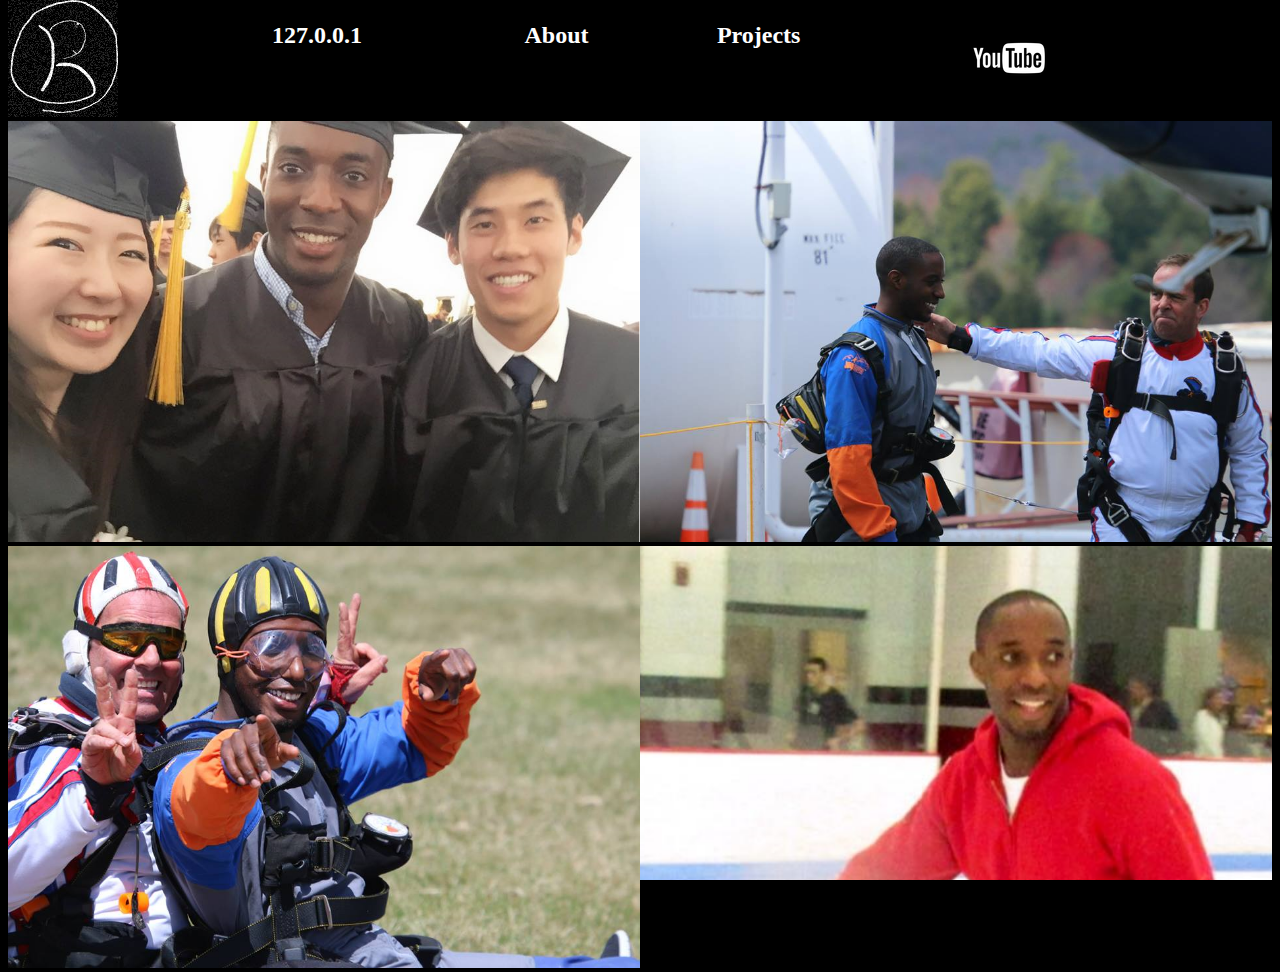
==== index.html @ e70d282f "Image fades in/out on scroll" ====
<!DOCTYPE html>
<html lang="en">
<head>
	<title>Richard Mpanga</title>
	<meta charset="utf-8"
	<meta name= "viewport" content="width=device-width, initial-scale=1">
	<!-- Latest compiled and minified CSS -->
	<link rel="stylesheet" href="css/custom-NonBootstrap2.css" >
    <script src="https://ajax.googleapis.com/ajax/libs/jquery/1.8.3/jquery.min.js"></script>
    <script src="./js/imageScript.js"></script>
    <script src="./js/setup.js"></script>
	
	<!--Optional theme
	<link rel="stylesheet" href="https://maxcdn.bootstrapcdn.com/bootstrap/3.3.5/css/bootstrap-theme.min.css">
	<!-- Latest compiled and minified JavaScript
	<script src="https://maxcdn.bootstrapcdn.com/bootstrap/3.3.5/js/bootstrap.min.js"></script>  -->
</head>
<body>
 <div class="container">
    <div class="port">
        <div id="navigation-bar" class="navbar-wrapper">
            <div class="nav-image">
                <img id="logo" src="./images/R_noise.jpg" onmouseover="logoIn();" onmouseout="logoOut()"class="" alt=""/>
            </div>
            <div class="navbar-links">
                <ul> 
                     <li class="highlight"><a class="selected" href="#" title="There is no place like it">127.0.0.1</a></li>
                     <li class="highlight"><a href="https://google.com">About</a></li>
                     <li class="highlight"><a href="#">Projects</a></li>
                     <li class-"highlight"><a href="#"><img id="YouTube-image" src="./images/youT.png" onmouseover="youTubeImageHover();" onmouseout="youTubeImageOut();"></li>
                </ul>
            </div> 
        </div>

        <div id="below-nav">
            <div class="row">
                <div class="col-half">
                    <img id="grad_pic" src="./images/Grad friends.jpg" class="img-responsive scrollFade" alt="" />
                </div>
                <div  class="col-half">
                    <img src="./images/PreBoard Skydiving.jpg" class="img-responsive scrollFade" alt="" />
                </div>
            </div>

            
            <div class="row">
                <div class="col-half">
                    <img src="./images/landing.jpg" class="img-responsive scrollFade" alt="" />
                </div>
                <div class="col-half">
                    <img src="./images/skating2.png" class="img-responsive scrollFade" alt="" /> 
                </div>
            </div>


        <!--
        <div class="middle-row">
        	<div class="col-quart">
        		<h1> About </h1>
        		 <img src="http://www.placehold.it/200x200" class="img-responsive" alt="" />
        	</div>
        	<div class="col-quart">
        		<h1> Projects </h1>
        		<img src="http://www.placehold.it/200x200" class="img-responsive" alt="" />
        	</div>
            <div class="col-quart">
                <h1> Projects </h1>
                <img src="http://www.placehold.it/200x200" class="img-responsive" alt="" />
             </div>
        	<div class="col-quart">
        		<h1> Gallery </h1>
        		<img src="http://www.placehold.it/200x200" class="img-responsive" alt="" />
        	</div>
        </div>
        	

        <div class="bottom-row">
        	<div class="col-full">
                <img src="http://www.placehold.it/1200x100" class="img-responsive" alt="" />
        	</div>
        </div>
    -->
    </div>
</div>
</body>
<footer>
</footer>
</html>
</html>
---- css/custom-NonBootstrap2.css ----
body {
    background-color: black;
}


.navbar-wrapper {
  width:100%;
    display:table;
    position: fixed;
    background-color: black;
    top:0;
}

.nav-image { 
  display:table-cell; 
}

#navbar {
   margin: 0; 
   padding: .3em 0 .3em 0;  
   display:table-cell;
}

.navbar-links { 
  display:table-cell;
  vertical-align:middle; 
}

 .navbar-links ul {
   list-style: none; 
   margin:  0; 
   padding: 0; 
   display: table;
   text-align: justify;
   width: 100%;
   height:100%;

 }

 .navbar-links li{ 
   vertical-align:top; 
   padding: 0; 
   display: table-cell; 
   white-space: nowrap;

}  

.navbar-links li > a > img {

  line-height: 0;
  padding: 0;

}


.navbar-links li > a > img:hover {

  line-height: 0;
  padding: 0;

}

.navbar-links ul a{ 
   margin: 0; 
   padding: .3em .4em .3em .4em; 
   text-decoration: none; 
   font-weight: bold; 
   font-size: 1.5em; 
   background-color: black; 
   color: white;
} 



.navbar-links ul a:visited{ 
   margin: 0; 
   padding: .3em .4em .3em .4em; 
   text-decoration: none; 
   font-weight: bold;
   font-style: italic; 
   font-size: 1.5em; 
   color: white; s
} 

.navbar-links ul a:active{ 
   margin: 0; 
   padding: .3em .4em .3em .4em; 
   text-decoration: none; 
   font-weight: bold; 
   font-size: medium; 
   color: white; 
} 


.navbar-links   ul li.highlight a:hover{ 
   margin: 0; 
   padding: .3em .4em .3em .4em; 
   text-decoration: none; 
   font-weight: bold; 
   font-size: 1.8em; 
   color: #f6f0cc; 
   background-color: #227755; 
}


.row {
    width: 100%;
}


.img-responsive {
    width: 100%;
}

.col-half {
    width: 50%;
    margin-left: 0px;
    float: left;
}


.col-quart {

	width: 20%;
	margin-left: 8px;
	float: left;

}

.col-quart img {

    display: block;
    margin-left: auto;
    margin-right: auto
}

.col-quart h1 {

	color : green;
}

.col-quart p {

	color : purple;
}


.middle-row{

	display: block;
	clear: none;
	text-align : center;
}

.bottom-row{
	display: block;
	clear : left;
	text-align: center;
    margin-top: 20px;
}

a {
  -moz-transition: 0.5s;
  -webkit-transition: 0.5s;
  -o-transition: 0.5s;
  transition: 0.5s;

}

.footer{
  clear: both;
}


@media (max-width: 500px) {
    .col-half {
        width: 100%;
    }

    .col-quart {
    	width: 49%;
    }
    .middle-row {

    	width : calc(100% - 60px);
    	clear : none;
    }

   
    h3{

    	color : red;
    }
}
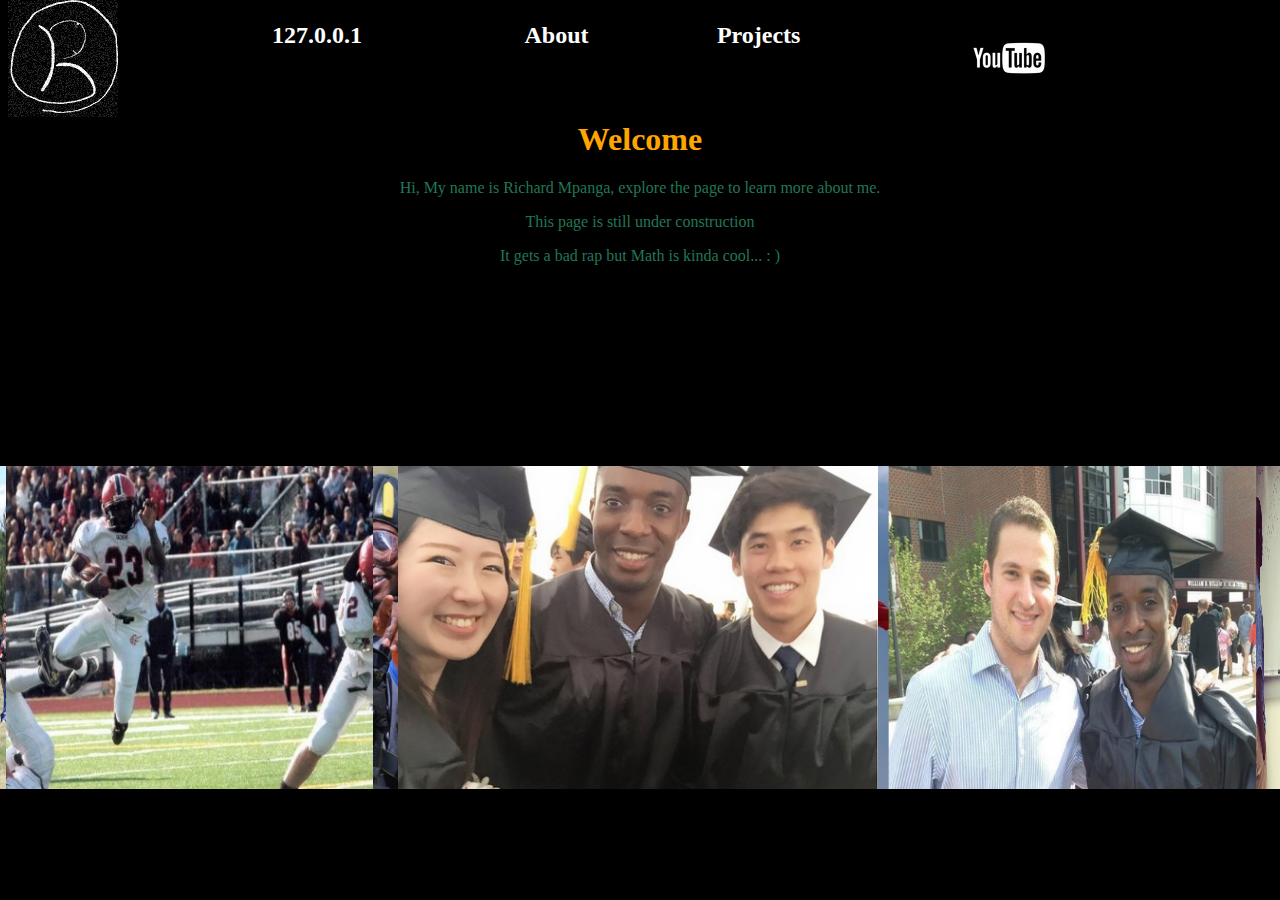
==== commit bd05ea08: "Added a custom built 3D carousel" ====
--- a/index.html
+++ b/index.html
@@ -4,9 +4,13 @@
 	<title>Richard Mpanga</title>
 	<meta charset="utf-8"
 	<meta name= "viewport" content="width=device-width, initial-scale=1">
-	<!-- Latest compiled and minified CSS -->
-	<link rel="stylesheet" href="css/custom-NonBootstrap2.css" >
+	<link rel="stylesheet" type="text/css" href="./css/custom-NonBootstrap2.css" >
+    <link rel="stylesheet" type="text/css" href="./css/slick.css"/>
+    <link rel="stylesheet" type="text/css" href="./css/slick-theme.css"/>
+    
+
     <script src="https://ajax.googleapis.com/ajax/libs/jquery/1.8.3/jquery.min.js"></script>
+   
     <script src="./js/imageScript.js"></script>
     <script src="./js/setup.js"></script>
 	
@@ -33,6 +37,38 @@
         </div>
 
         <div id="below-nav">
+            <div id="welcome">
+
+                <h1> Welcome</h1>
+                <p> Hi, My name is Richard Mpanga, explore the page to learn more about me.  </p>
+                <p> This page is still under construction </p>
+            </div>
+
+
+
+            <section class="3D-Container">
+                <div id="carousel">
+                    
+                    <figure class="a"><img  src="./images/carousel/Grad_Friends.jpg"  alt=""></figure>
+                    <figure class="b"><img  src="./images/carousel/Grad_Alan.jpg" alt=""></figure>
+                    <figure class="c"><img  src="./images/carousel/Hashception.jpg" alt=""></figure>
+                    <figure class="d"><img  src="./images/carousel/Preboard_Skydiving.jpg" alt=""></figure>
+                    <figure class="e"><img  src="./images/carousel/Gliding.jpg" alt=""></figure>
+                    <figure class="f"><img  src="./images/carousel/Landing.jpg" alt=""></figure>
+                    <figure class="g"><img  src="./images/carousel/skydiving_friends.jpg" alt=""></figure>
+                    <figure class="h"><img  src="./images/carousel/Senior_Year_Football.jpg" alt=""></figure>
+                    <figure class="i"><img  src="./images/carousel/AirBud.jpg" alt=""> </figure>
+                  
+                </div>
+            </section>
+            <div id="Math">
+                <p> It gets a bad rap but Math is kinda cool... : ) </p>
+            </div>
+
+
+
+
+  <!--
             <div class="row">
                 <div class="col-half">
                     <img id="grad_pic" src="./images/Grad friends.jpg" class="img-responsive scrollFade" alt="" />
@@ -53,7 +89,7 @@
             </div>
 
 
-        <!--
+      
         <div class="middle-row">
         	<div class="col-quart">
         		<h1> About </h1>
@@ -82,6 +118,7 @@
     -->
     </div>
 </div>
+    
 </body>
 <footer>
 </footer>
--- a/css/custom-NonBootstrap2.css
+++ b/css/custom-NonBootstrap2.css
@@ -80,7 +80,7 @@
    font-weight: bold;
    font-style: italic; 
    font-size: 1.5em; 
-   color: white; s
+   color: white; 
 } 
 
 .navbar-links ul a:active{ 
@@ -103,6 +103,107 @@
    background-color: #227755; 
 }
 
+
+#welcome h1{
+
+  text-align: center;
+  color: orange;
+  text-decoration: none;
+}
+
+
+#welcome p{
+
+  text-align:center;
+  color: #227755;
+}
+
+#Math p{
+  text-align: center;
+  color: #227755;
+
+}
+.3D-Container{
+
+   width: 100%;
+   height: 100%;
+
+   position: relative;
+  -webkit-perspective: 400px;
+  -moz-perspective: 400px;
+  -ms-perspective: 400px;
+  perspective: 400px;
+
+}
+
+#carousel{
+   width:  500px;
+   height: 333px;
+   position: absolute;
+   left: 47%;
+   left: calc(54% - 333px);
+   top: 50%;
+  
+
+  -webkit-transform-style: preserve-3d;
+  -moz-transform-style: preserve-3d;
+  -ms-transform-style: preserve-3d;
+  -webkit-transition: 4s;
+  -moz-transition: 4s;
+  -ms-transition: 4s;
+   transition: 4s;
+}
+
+#carousel figure img{
+
+  display: block;
+  position: absolute;
+  width: 480px;
+  height: 323px;
+  
+  border: 0px;
+
+ 
+  background-color: blue;
+}
+
+#carousel.rotate {
+  transform: translateZ( -686.893px ) rotateY( 360deg );
+  transform-origin: 50% 50%;
+}
+
+
+
+#c.flipped {
+  transform-origin: 75% 24%;
+  transform: rotateY( 180deg );
+}
+
+.carousel img{
+
+ 
+
+}
+
+#carousel figure:nth-child(1) { background-color: green; transform: rotateY(   0deg ) translateZ( 686.893px ); }
+#carousel figure:nth-child(2) { background-color: blue; transform: rotateY(  40deg ) translateZ( 686.893px ); }
+#carousel figure:nth-child(3) { background-color: orange; transform: rotateY(  80deg ) translateZ( 686.893px ); }
+#carousel figure:nth-child(4) { background-color: red; transform: rotateY( 120deg ) translateZ( 686.893px ); }
+#carousel figure:nth-child(5) { background-color: purple; transform: rotateY( 160deg ) translateZ( 686.893px ); }
+#carousel figure:nth-child(6) { background-color: #FF3cdc; transform: rotateY( 200deg ) translateZ( 686.893px ); }
+#carousel figure:nth-child(7) { background-color: green; transform: rotateY( 240deg ) translateZ( 686.893px ); }
+#carousel figure:nth-child(8) { background-color: blue; transform: rotateY( 280deg ) translateZ( 686.893px ); }
+#carousel figure:nth-child(9) { background-color: orange; transform: rotateY( 320deg ) translateZ( 686.893px ); }
+
+a:-webkit-any-link{
+text-decoration:none !important;
+}
+
+#welcome{
+  color: orange;
+  text-decoration:none !important;
+  top: 25%;
+}
 
 .row {
     width: 100%;
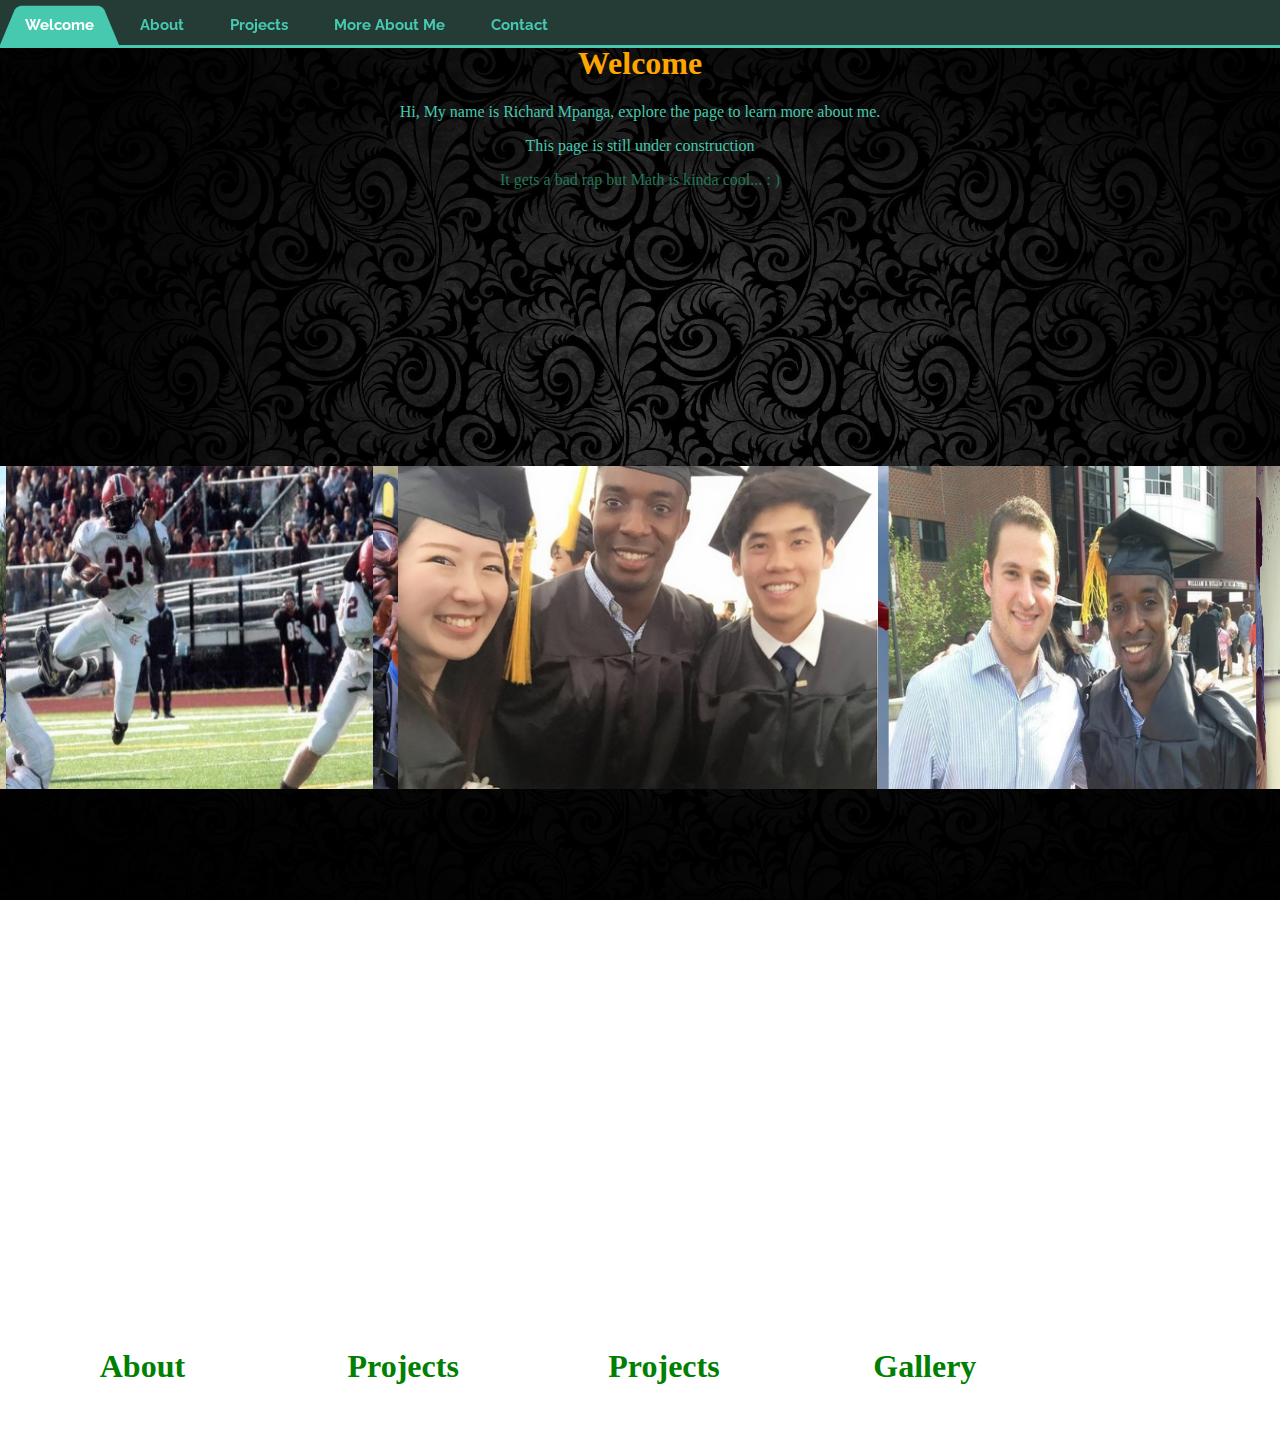
==== commit 6121e7d0: "Added new Navigation bbar" ====
--- a/index.html
+++ b/index.html
@@ -5,14 +5,14 @@
 	<meta charset="utf-8"
 	<meta name= "viewport" content="width=device-width, initial-scale=1">
 	<link rel="stylesheet" type="text/css" href="./css/custom-NonBootstrap2.css" >
-    <link rel="stylesheet" type="text/css" href="./css/slick.css"/>
+    <link rel="stylesheet" type="text/css" href="./css/navbar-style.css"/>
     <link rel="stylesheet" type="text/css" href="./css/slick-theme.css"/>
     
 
     <script src="https://ajax.googleapis.com/ajax/libs/jquery/1.8.3/jquery.min.js"></script>
-   
+    <script src="./js/setup.js"></script>
     <script src="./js/imageScript.js"></script>
-    <script src="./js/setup.js"></script>
+    
 	
 	<!--Optional theme
 	<link rel="stylesheet" href="https://maxcdn.bootstrapcdn.com/bootstrap/3.3.5/css/bootstrap-theme.min.css">
@@ -22,18 +22,16 @@
 <body>
  <div class="container">
     <div class="port">
-        <div id="navigation-bar" class="navbar-wrapper">
-            <div class="nav-image">
-                <img id="logo" src="./images/R_noise.jpg" onmouseover="logoIn();" onmouseout="logoOut()"class="" alt=""/>
-            </div>
-            <div class="navbar-links">
-                <ul> 
-                     <li class="highlight"><a class="selected" href="#" title="There is no place like it">127.0.0.1</a></li>
-                     <li class="highlight"><a href="https://google.com">About</a></li>
-                     <li class="highlight"><a href="#">Projects</a></li>
-                     <li class-"highlight"><a href="#"><img id="YouTube-image" src="./images/youT.png" onmouseover="youTubeImageHover();" onmouseout="youTubeImageOut();"></li>
-                </ul>
-            </div> 
+        <div class="fixed-nav">
+            <nav id="cssmenu" class="" data-options="scrolltop:false">
+                <ul>
+                   <li class='active'><a href='#'>Welcome</a></li>
+                   <li><a href='#'>About</a></li>
+                   <li><a href='#'>Projects</a></li>
+                   <li><a href='#'>More About Me</a></li>
+                   <li><a href='#'>Contact</a></li>
+                </ul>     
+            </nav>
         </div>
 
         <div id="below-nav">
@@ -47,17 +45,17 @@
 
 
             <section class="3D-Container">
-                <div id="carousel">
+                <div id="carousel" class="scrollFade">
                     
-                    <figure class="a"><img  src="./images/carousel/Grad_Friends.jpg"  alt=""></figure>
-                    <figure class="b"><img  src="./images/carousel/Grad_Alan.jpg" alt=""></figure>
-                    <figure class="c"><img  src="./images/carousel/Hashception.jpg" alt=""></figure>
-                    <figure class="d"><img  src="./images/carousel/Preboard_Skydiving.jpg" alt=""></figure>
-                    <figure class="e"><img  src="./images/carousel/Gliding.jpg" alt=""></figure>
-                    <figure class="f"><img  src="./images/carousel/Landing.jpg" alt=""></figure>
-                    <figure class="g"><img  src="./images/carousel/skydiving_friends.jpg" alt=""></figure>
-                    <figure class="h"><img  src="./images/carousel/Senior_Year_Football.jpg" alt=""></figure>
-                    <figure class="i"><img  src="./images/carousel/AirBud.jpg" alt=""> </figure>
+                    <figure id="grad_pic" class="scrollFade"><img  src="./images/carousel/Grad_Friends.jpg"  alt=""></figure>
+                    <figure class="scrollFade"><img  src="./images/carousel/Grad_Alan.jpg" alt=""></figure>
+                    <figure class="scrollFade"><img  src="./images/carousel/Hashception.jpg" alt=""></figure>
+                    <figure class="scrollFade"><img  src="./images/carousel/Preboard_Skydiving.jpg" alt=""></figure>
+                    <figure class="scrollFade"><img  src="./images/carousel/Gliding.jpg" alt=""></figure>
+                    <figure class="scrollFade"><img  src="./images/carousel/Landing.jpg" alt=""></figure>
+                    <figure class="scrollFade"><img  src="./images/carousel/skydiving_friends.jpg" alt=""></figure>
+                    <figure class="scrollFade"><img  src="./images/carousel/Senior_Year_Football.jpg" alt=""></figure>
+                    <figure class="scrollFade"><img  src="./images/carousel/AirBud.jpg" alt=""> </figure>
                   
                 </div>
             </section>
@@ -68,31 +66,19 @@
 
 
 
-  <!--
-            <div class="row">
-                <div class="col-half">
-                    <img id="grad_pic" src="./images/Grad friends.jpg" class="img-responsive scrollFade" alt="" />
-                </div>
-                <div  class="col-half">
-                    <img src="./images/PreBoard Skydiving.jpg" class="img-responsive scrollFade" alt="" />
-                </div>
-            </div>
+  
+           
 
             
-            <div class="row">
-                <div class="col-half">
-                    <img src="./images/landing.jpg" class="img-responsive scrollFade" alt="" />
-                </div>
-                <div class="col-half">
-                    <img src="./images/skating2.png" class="img-responsive scrollFade" alt="" /> 
-                </div>
-            </div>
-
+           
 
       
+      <div id="test">
+
         <div class="middle-row">
         	<div class="col-quart">
-        		<h1> About </h1>
+        		
+                <h1> About </h1>
         		 <img src="http://www.placehold.it/200x200" class="img-responsive" alt="" />
         	</div>
         	<div class="col-quart">
@@ -115,8 +101,10 @@
                 <img src="http://www.placehold.it/1200x100" class="img-responsive" alt="" />
         	</div>
         </div>
-    -->
     </div>
+    
+    </div>
+
 </div>
     
 </body>
--- a/css/custom-NonBootstrap2.css
+++ b/css/custom-NonBootstrap2.css
@@ -1,6 +1,13 @@
 
 body {
     background-color: black;
+    background : url("../images/background/black_background_drawings.jpg") center left fixed;
+    background-repeat: no-repeat;
+    -webkit-background-size: cover;
+    -moz-background-size: cover;
+    -o-background-size: cover;
+     background-size: cover;
+     center center fixed;
 }
 
 
@@ -115,7 +122,7 @@
 #welcome p{
 
   text-align:center;
-  color: #227755;
+  color: #47c9af;
 }
 
 #Math p{
@@ -154,6 +161,14 @@
    transition: 4s;
 }
 
+.scrollFade{
+  opacity: 1;
+}
+#test{
+
+  margin-top: 90%;
+}
+
 #carousel figure img{
 
   display: block;
@@ -185,15 +200,15 @@
 
 }
 
-#carousel figure:nth-child(1) { background-color: green; transform: rotateY(   0deg ) translateZ( 686.893px ); }
-#carousel figure:nth-child(2) { background-color: blue; transform: rotateY(  40deg ) translateZ( 686.893px ); }
-#carousel figure:nth-child(3) { background-color: orange; transform: rotateY(  80deg ) translateZ( 686.893px ); }
-#carousel figure:nth-child(4) { background-color: red; transform: rotateY( 120deg ) translateZ( 686.893px ); }
-#carousel figure:nth-child(5) { background-color: purple; transform: rotateY( 160deg ) translateZ( 686.893px ); }
-#carousel figure:nth-child(6) { background-color: #FF3cdc; transform: rotateY( 200deg ) translateZ( 686.893px ); }
-#carousel figure:nth-child(7) { background-color: green; transform: rotateY( 240deg ) translateZ( 686.893px ); }
-#carousel figure:nth-child(8) { background-color: blue; transform: rotateY( 280deg ) translateZ( 686.893px ); }
-#carousel figure:nth-child(9) { background-color: orange; transform: rotateY( 320deg ) translateZ( 686.893px ); }
+#carousel figure:nth-child(1) { background-color: black; transform: rotateY(   0deg ) translateZ( 686.893px ); }
+#carousel figure:nth-child(2) { background-color: black; transform: rotateY(  40deg ) translateZ( 686.893px ); }
+#carousel figure:nth-child(3) { background-color: black; transform: rotateY(  80deg ) translateZ( 686.893px ); }
+#carousel figure:nth-child(4) { background-color: black; transform: rotateY( 120deg ) translateZ( 686.893px ); }
+#carousel figure:nth-child(5) { background-color: black; transform: rotateY( 160deg ) translateZ( 686.893px ); }
+#carousel figure:nth-child(6) { background-color: black; transform: rotateY( 200deg ) translateZ( 686.893px ); }
+#carousel figure:nth-child(7) { background-color: black; transform: rotateY( 240deg ) translateZ( 686.893px ); }
+#carousel figure:nth-child(8) { background-color: black; transform: rotateY( 280deg ) translateZ( 686.893px ); }
+#carousel figure:nth-child(9) { background-color: black; transform: rotateY( 320deg ) translateZ( 686.893px ); }
 
 a:-webkit-any-link{
 text-decoration:none !important;
--- a/css/navbar-style.css
+++ b/css/navbar-style.css
@@ -0,0 +1,112 @@
+@import url(http://fonts.googleapis.com/css?family=Raleway);
+#cssmenu,
+#cssmenu ul,
+#cssmenu ul li,
+#cssmenu ul li a {
+  margin: 0;
+  padding: 0;
+  border: 0;
+  list-style: none;
+  line-height: 1;
+  display: block;
+  position: relative;
+  -webkit-box-sizing: border-box;
+  -moz-box-sizing: border-box;
+  box-sizing: border-box;
+}
+#cssmenu:after,
+#cssmenu > ul:after {
+  content: ".";
+  display: block;
+  clear: both;
+  visibility: hidden;
+  line-height: 0;
+  height: 0;
+}
+#cssmenu {
+  width: auto;
+  border-bottom: 3px solid #47c9af;
+  font-family: Raleway, sans-serif;
+
+  line-height: 1;
+  top: 0;
+}
+#cssmenu ul {
+  background: transparent;
+  
+}
+#cssmenu > ul > li {
+  float: left;
+}
+#cssmenu.align-center > ul {
+  font-size: 0;
+  text-align: center;
+}
+#cssmenu.align-center > ul > li {
+  display: inline-block;
+  float: none;
+}
+#cssmenu.align-right > ul > li {
+  float: right;
+}
+#cssmenu.align-right > ul > li > a {
+  margin-right: 0;
+  margin-left: -4px;
+}
+#cssmenu > ul > li > a {
+  z-index: 2;
+  padding: 18px 25px 12px 25px;
+  font-size: 15px;
+  font-weight: bold;
+  text-decoration: none;
+  font-style: bold;
+  color: #47c9af;
+  -webkit-transition: all .2s ease;
+  -moz-transition: all .2s ease;
+  -ms-transition: all .2s ease;
+  -o-transition: all .2s ease;
+  transition: all .2s ease;
+  margin-right: -4px;
+}
+#cssmenu > ul > li.active > a,
+#cssmenu > ul > li:hover > a,
+#cssmenu > ul > li > a:hover {
+  color: #ffffff;
+}
+#cssmenu > ul > li > a:after {
+  position: absolute;
+  left: 0;
+  bottom: 0;
+  right: 0;
+  z-index: -1;
+  width: 100%;
+  height: 120%;
+  border-top-left-radius: 8px;
+  border-top-right-radius: 8px;
+  content: "";
+  -webkit-transition: all .2s ease;
+  -o-transition: all .2s ease;
+  transition: all .2s ease;
+  -webkit-transform: perspective(5px) rotateX(2deg);
+  -webkit-transform-origin: bottom;
+  -moz-transform: perspective(5px) rotateX(2deg);
+  -moz-transform-origin: bottom;
+  transform: perspective(5px) rotateX(2deg);
+  transform-origin: bottom;
+}
+#cssmenu > ul > li.active > a:after,
+#cssmenu > ul > li:hover > a:after,
+#cssmenu > ul > li > a:hover:after {
+  background: #47c9af;
+}
+
+.fixed-nav{
+
+  position: fixed;
+  top: 0;
+  left: 0;
+  z-index: 9999;
+  width: 100%;
+  background-color: #243B36;
+ 
+}
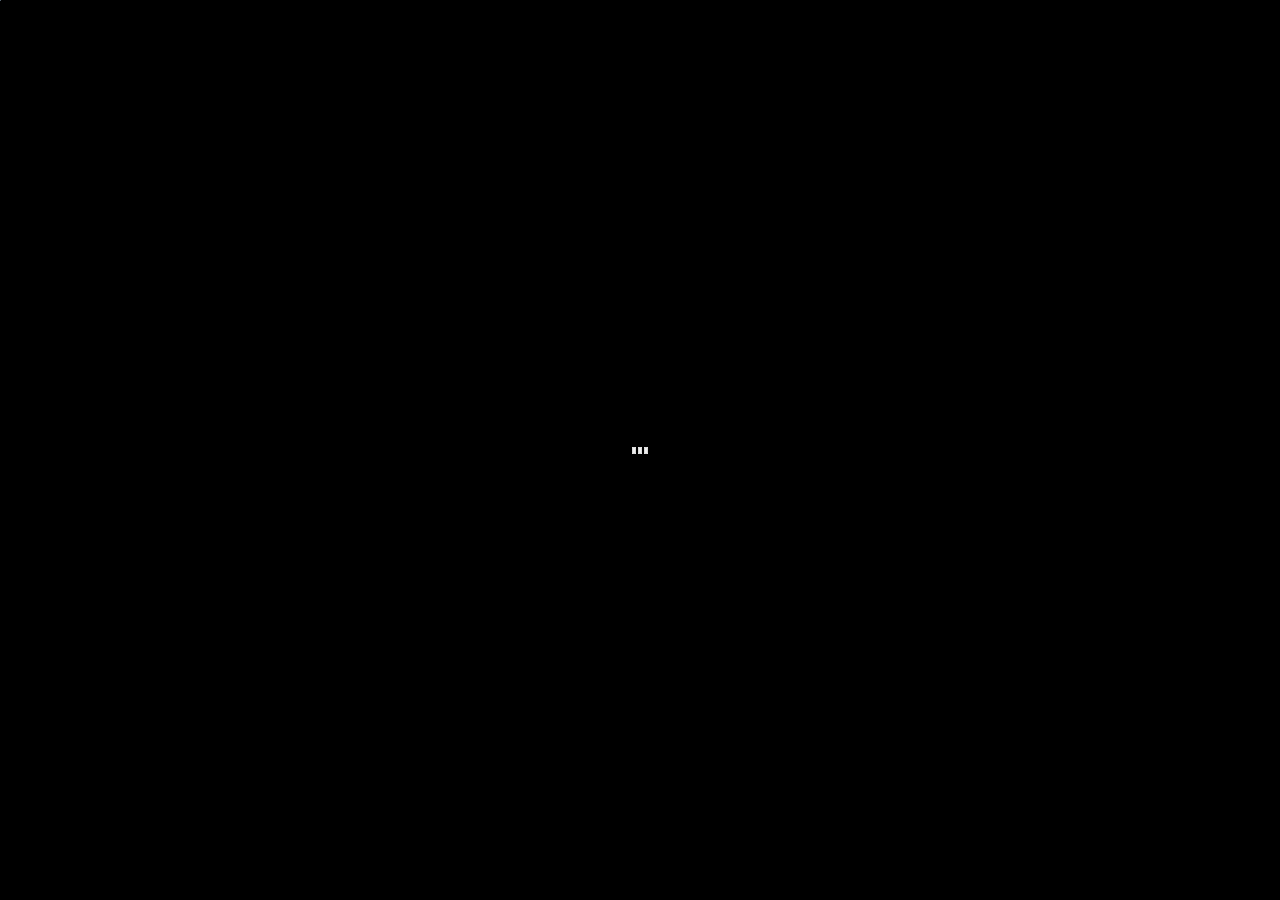
==== commit dc60b6bc: "New Site Parallax Features" ====
--- a/index.html
+++ b/index.html
@@ -1,29 +1,57 @@
 <!DOCTYPE html>
-<html lang="en">
-<head>
-	<title>Richard Mpanga</title>
-	<meta charset="utf-8"
-	<meta name= "viewport" content="width=device-width, initial-scale=1">
-	<link rel="stylesheet" type="text/css" href="./css/custom-NonBootstrap2.css" >
-    <link rel="stylesheet" type="text/css" href="./css/navbar-style.css"/>
-    <link rel="stylesheet" type="text/css" href="./css/slick-theme.css"/>
-    
+<!--[if lt IE 7]>      <html class="no-js lt-ie9 lt-ie8 lt-ie7"> <![endif]-->
+<!--[if IE 7]>         <html class="no-js lt-ie9 lt-ie8"> <![endif]-->
+<!--[if IE 8]>         <html class="no-js lt-ie9"> <![endif]-->
+<!--[if gt IE 8]><!--> <html class="no-js"> <!--<![endif]-->
+    <head>
+        <meta charset="utf-8">
+        <meta http-equiv="X-UA-Compatible" content="IE=edge,chrome=1">
+        <title>Richard Mpanga</title>
+        <meta name="description" content="">
+        <meta name="viewport" content="width=device-width, initial-scale=1.0, maximum-scale=1.0" />
 
-    <script src="https://ajax.googleapis.com/ajax/libs/jquery/1.8.3/jquery.min.js"></script>
-    <script src="./js/setup.js"></script>
-    <script src="./js/imageScript.js"></script>
-    
-	
-	<!--Optional theme
-	<link rel="stylesheet" href="https://maxcdn.bootstrapcdn.com/bootstrap/3.3.5/css/bootstrap-theme.min.css">
-	<!-- Latest compiled and minified JavaScript
-	<script src="https://maxcdn.bootstrapcdn.com/bootstrap/3.3.5/js/bootstrap.min.js"></script>  -->
-</head>
-<body>
- <div class="container">
-    <div class="port">
-        <div class="fixed-nav">
-            <nav id="cssmenu" class="" data-options="scrolltop:false">
+		
+        <!-- Place favicon.ico and apple-touch-icon.png in the root directory -->
+
+		<!--
+			* This demo was prepared for you by Petr Tichy - Ihatetomatoes.net
+			* Want to see more similar demos and tutorials?
+			* Help by spreading the word about Ihatetomatoes blog.
+			* Facebook - https://www.facebook.com/ihatetomatoesblog
+			* Twitter - https://twitter.com/ihatetomatoes
+			* Google+ - https://plus.google.com/u/0/109859280204979591787/about
+		-->
+
+        <link rel="stylesheet" href="css/normalize.css">
+        <link rel="stylesheet" href="css/main.css">
+
+        <script src="js/vendor/modernizr-2.7.1.min.js"></script>
+        <script src="https://ajax.googleapis.com/ajax/libs/jquery/1.9.1/jquery.min.js"></script>
+        <script>window.jQuery || document.write('<script src="js/vendor/jquery-1.9.1.min.js"><\/script>')</script>
+        <script src="js/setup.js"></script>
+        <script src="js/imageScript.js"></script>
+        <script src="js/skrollr.js"></script>
+        <style type="text/css">
+			body {
+				font-family: 'Open Sans', sans-serif;
+			}
+		</style>
+    </head>
+    <body class="loading">
+        <!--[if lt IE 7]>
+            <p class="chromeframe">You are using an <strong>outdated</strong> browser. Please <a href="http://browsehappy.com/">upgrade your browser</a> or <a href="http://www.google.com/chromeframe/?redirect=true">activate Google Chrome Frame</a> to improve your experience.</p>
+        <![endif]-->
+       	
+       	<div id="preload">
+	       	<img src="img/bcg_slide-1.jpg">
+	       	<img src="img/bcg_slide-2.jpg">
+	       	<img src="img/bcg_slide-3.jpg">
+	       	<img src="img/bcg_slide-4.jpg">
+       	</div>
+       	
+       	<main>
+       	 <section id="navigation" class="fixed_Nav">
+			<nav id="cssmenu" class="fixed_Nav" data-options="scrolltop:false">
                 <ul>
                    <li class='active'><a href='#'>Welcome</a></li>
                    <li><a href='#'>About</a></li>
@@ -32,83 +60,87 @@
                    <li><a href='#'>Contact</a></li>
                 </ul>     
             </nav>
-        </div>
+        </section>
 
-        <div id="below-nav">
-            <div id="welcome">
+	        <section id="slide-1" class="homeSlide">
+	        	<div class="bcg">
+		        	<div class="hsContainer">
+			    		<div class="hsContent" data-start="opacity: 1"data-top="opacity: 0" data-anchor-target="#slide-1 h2">
+				    	<h2></h2>	
+				    		
+			    		</div>
+		        	</div>
+	        	</div>
+		    </section>
+		    
+		    <section id="slide-2" class="homeSlide">
+		    	<div class="bcg">
+			    	<div class="hsContainer">
+			    		<div class="hsContent">
+				    		<h2>About</h2>
+				    		<p> Hi, my name is Richard. I am recent graduate of the <span style ="color:black; font-family: Georgia;  text-shadow: -0.5px 0 white, 0 0.5px white, 0.5px 0 white, 0 -0.5px white;"><b> UMASS </b></span> <span style ="color: #940018; font-family: Georgia; text-shadow: -1px 0 black, 0 1px black, 1px 0 black, 0 -1px black;" ><b>Amherst</b> </span> and have acquired a diverse set of skills, interests & hobbies. You can out more about me and them below... </p>
+			    		</div>
+		        	</div>
+		    	</div>
+		    </section>
+		    
+			<section id="slide-3" class="homeSlide">
+				<div class="bcg">
+			    	<div class="hsContainer">
+		    			<div class="hsContent">
+				    		<h2>Projects</h2>
+				    		<p class="header"><b><span style="font-size:1.1em; font-family: Verdana; color: orange;"> Some Past Projects</span> </b> <p>
+				    		 <ul class="center">
+				    		 	<p><b> &#8226; Roger the Simulated Robot</b></p>
+				    		 </ul>
+			    		</div>
+			    	</div>
+			    	
+			    </div>
+			</section>
+			
+			<section id="slide-4" class="homeSlide">
+				<div class="bcg">
+			    	<div class="hsContainer">
+			    		
+		    			<div class="hsContent">
+				    		<h2>More About Me</h2>
+               				<p> It gets a bad rap but Math is kinda cool... <br>Told ya I was a bit of a aderaline junkie : ) </p>
 
-                <h1> Welcome</h1>
-                <p> Hi, My name is Richard Mpanga, explore the page to learn more about me.  </p>
-                <p> This page is still under construction </p>
-            </div>
+               				<section class="3D-Container"> 
+              						  <div id="carousel">
+						                    <figure id="grad_pic"><img  src="./img/carousel/Grad_Friends.jpg"  alt=""></figure>
+						                    <figure ><img  src="./img/carousel/Grad_Alan.jpg" alt=""></figure>
+						                    <figure ><img  src="./img/carousel/Hashception.jpg" alt=""></figure>
+						                    <figure ><img  src="./img/carousel/Preboard_Skydiving.jpg" alt=""></figure>
+						                    <figure ><img  src="./img/carousel/Gliding.jpg" alt=""></figure>
+						                    <figure ><img  src="./img/carousel/Landing.jpg" alt=""></figure>
+						                    <figure ><img  src="./img/carousel/skydiving_friends.jpg" alt=""></figure>
+						                    <figure ><img  src="./img/carousel/Senior_Year_Football.jpg" alt=""></figure>
+						                    <figure ><img  src="./img/carousel/AirBud.jpg" alt=""> </figure>
+                						</div>
+         					   </section>
+			    		</div>
+			    	</div>
+			    </div>
+			</section>
+			<section id="slide-5" class="homeSlide">
+				<div class="bcg">
+					<div class="hsContainer">
+						<div class="hsContent">
+							<h2> Contact Me @ Rmpanga@gmail.com<h2>
 
-
-
-            <section class="3D-Container">
-                <div id="carousel" class="scrollFade">
-                    
-                    <figure id="grad_pic" class="scrollFade"><img  src="./images/carousel/Grad_Friends.jpg"  alt=""></figure>
-                    <figure class="scrollFade"><img  src="./images/carousel/Grad_Alan.jpg" alt=""></figure>
-                    <figure class="scrollFade"><img  src="./images/carousel/Hashception.jpg" alt=""></figure>
-                    <figure class="scrollFade"><img  src="./images/carousel/Preboard_Skydiving.jpg" alt=""></figure>
-                    <figure class="scrollFade"><img  src="./images/carousel/Gliding.jpg" alt=""></figure>
-                    <figure class="scrollFade"><img  src="./images/carousel/Landing.jpg" alt=""></figure>
-                    <figure class="scrollFade"><img  src="./images/carousel/skydiving_friends.jpg" alt=""></figure>
-                    <figure class="scrollFade"><img  src="./images/carousel/Senior_Year_Football.jpg" alt=""></figure>
-                    <figure class="scrollFade"><img  src="./images/carousel/AirBud.jpg" alt=""> </figure>
-                  
-                </div>
-            </section>
-            <div id="Math">
-                <p> It gets a bad rap but Math is kinda cool... : ) </p>
-            </div>
-
-
-
-
-  
-           
-
-            
-           
+						</div>
+					</div>
+				</div>
+			</section>
+		    
+		</main>
 
       
-      <div id="test">
+        <script src="js/imagesloaded.js"></script>
+        <script src="js/skrollr.js"></script>
+        <script src="js/_main.js"></script>
 
-        <div class="middle-row">
-        	<div class="col-quart">
-        		
-                <h1> About </h1>
-        		 <img src="http://www.placehold.it/200x200" class="img-responsive" alt="" />
-        	</div>
-        	<div class="col-quart">
-        		<h1> Projects </h1>
-        		<img src="http://www.placehold.it/200x200" class="img-responsive" alt="" />
-        	</div>
-            <div class="col-quart">
-                <h1> Projects </h1>
-                <img src="http://www.placehold.it/200x200" class="img-responsive" alt="" />
-             </div>
-        	<div class="col-quart">
-        		<h1> Gallery </h1>
-        		<img src="http://www.placehold.it/200x200" class="img-responsive" alt="" />
-        	</div>
-        </div>
-        	
-
-        <div class="bottom-row">
-        	<div class="col-full">
-                <img src="http://www.placehold.it/1200x100" class="img-responsive" alt="" />
-        	</div>
-        </div>
-    </div>
-    
-    </div>
-
-</div>
-    
-</body>
-<footer>
-</footer>
+    </body>
 </html>
-</html>--- a/css/main.css
+++ b/css/main.css
@@ -0,0 +1,701 @@
+/* 
+ _____   _           _         _                        _                  
+|_   _| | |         | |       | |                      | |                 
+  | |   | |__   __ _| |_ ___  | |_ ___  _ __ ___   __ _| |_ ___   ___  ___ 
+  | |   | '_ \ / _` | __/ _ \ | __/ _ \| '_ ` _ \ / _` | __/ _ \ / _ \/ __|
+ _| |_  | | | | (_| | ||  __/ | || (_) | | | | | | (_| | || (_) |  __/\__ \
+ \___/  |_| |_|\__,_|\__\___|  \__\___/|_| |_| |_|\__,_|\__\___/ \___||___/
+
+Oh nice, welcome to the stylesheet of dreams. 
+It has it all. Classes, ID's, comments...the whole lot:)
+Enjoy responsibly!
+@ihatetomatoes
+
+*/
+/*
+ * HTML5 Boilerplate
+ *
+ * What follows is the result of much research on cross-browser styling.
+ * Credit left inline and big thanks to Nicolas Gallagher, Jonathan Neal,
+ * Kroc Camen, and the H5BP dev community and team.
+ */
+
+/* ==========================================================================
+   Base styles: opinionated defaults
+   ========================================================================== */
+
+html,
+button,
+input,
+select,
+textarea {
+    color: #222;
+}
+
+body {
+    font-size: 1em;
+    line-height: 1.4;
+}
+
+/*
+ * Remove text-shadow in selection highlight: h5bp.com/i
+ * These selection rule sets have to be separate.
+ * Customize the background color to match your design.
+ */
+
+::-moz-selection {
+    background: #b3d4fc;
+    text-shadow: none;
+}
+
+::selection {
+    background: #b3d4fc;
+    text-shadow: none;
+}
+
+/*
+ * A better looking default horizontal rule
+ */
+
+hr {
+    display: block;
+    height: 1px;
+    border: 0;
+    border-top: 1px solid #ccc;
+    margin: 1em 0;
+    padding: 0;
+}
+
+/*
+ * Remove the gap between images and the bottom of their containers: h5bp.com/i/440
+ */
+
+img {
+    vertical-align: middle;
+}
+
+/*
+ * Remove default fieldset styles.
+ */
+
+fieldset {
+    border: 0;
+    margin: 0;
+    padding: 0;
+}
+
+/*
+ * Allow only vertical resizing of textareas.
+ */
+
+textarea {
+    resize: vertical;
+}
+
+/* ==========================================================================
+   Chrome Frame prompt
+   ========================================================================== */
+
+.chromeframe {
+    margin: 0.2em 0;
+    background: #ccc;
+    color: #000;
+    padding: 0.2em 0;
+}
+
+/****************************************************************************
+    Navigation Bar
+*****************************************************************************/
+
+@import url(http://fonts.googleapis.com/css?family=Raleway);
+
+
+#cssmenu,
+#cssmenu ul,
+#cssmenu ul li,
+#cssmenu ul li a {
+  margin: 0;
+  padding: 0;
+  border: 0;
+  list-style: none;
+  line-height: 1;
+  display: block;
+  position: relative;
+  -webkit-box-sizing: border-box;
+  -moz-box-sizing: border-box;
+  box-sizing: border-box;
+}
+#cssmenu:after,
+#cssmenu > ul:after {
+  content: ".";
+  display: block;
+  clear: both;
+  visibility: hidden;
+  line-height: 0;
+  height: 0;
+}
+#cssmenu {
+  width: auto;
+  border-bottom: 3px solid #47c9af;
+  font-family: Raleway, sans-serif;
+
+  line-height: 1;
+  top: 0;
+}
+#cssmenu ul {
+  background: transparent;
+  
+}
+#cssmenu > ul > li {
+  float: left;
+}
+#cssmenu.align-center > ul {
+  font-size: 0;
+  text-align: center;
+}
+#cssmenu.align-center > ul > li {
+  display: inline-block;
+  float: none;
+}
+#cssmenu.align-right > ul > li {
+  float: right;
+}
+#cssmenu.align-right > ul > li > a {
+  margin-right: 0;
+  margin-left: -4px;
+}
+#cssmenu > ul > li > a {
+  z-index: 2;
+  padding: 18px 25px 12px 25px;
+  font-size: 15px;
+  font-weight: bold;
+  text-decoration: none;
+  font-style: bold;
+  color: #47c9af;
+  -webkit-transition: all .2s ease;
+  -moz-transition: all .2s ease;
+  -ms-transition: all .2s ease;
+  -o-transition: all .2s ease;
+  transition: all .2s ease;
+  margin-right: -4px;
+}
+#cssmenu > ul > li.active > a,
+#cssmenu > ul > li:hover > a,
+#cssmenu > ul > li > a:hover {
+  color: #ffffff;
+}
+#cssmenu > ul > li > a:after {
+  position: absolute;
+  left: 0;
+  bottom: 0;
+  right: 0;
+  z-index: -1;
+  width: 100%;
+  height: 120%;
+  border-top-left-radius: 8px;
+  border-top-right-radius: 8px;
+  content: "";
+  -webkit-transition: all .2s ease;
+  -o-transition: all .2s ease;
+  transition: all .2s ease;
+  -webkit-transform: perspective(5px) rotateX(2deg);
+  -webkit-transform-origin: bottom;
+  -moz-transform: perspective(5px) rotateX(2deg);
+  -moz-transform-origin: bottom;
+  transform: perspective(5px) rotateX(2deg);
+  transform-origin: bottom;
+}
+#cssmenu > ul > li.active > a:after,
+#cssmenu > ul > li:hover > a:after,
+#cssmenu > ul > li > a:hover:after {
+  background: #47c9af;
+}
+
+#navigation{
+
+  position: fixed;
+  top: 0;
+  left: 0;
+  z-index: 9999;
+  width: 100%;
+  background-color: #243B36;
+ 
+}
+
+
+/* ==========================================================================
+   Parallax Scroll
+   ========================================================================== */
+body, html {
+	height: 100%;
+	min-height: 100%;
+	background-color: #000000;
+}
+body {
+	
+}
+.no-js {
+	padding-top: 106px;
+}
+h2 {
+	margin-top: 0;
+}
+.loading {
+	background: url('../img/ico_loading.gif') no-repeat center center;
+}
+section {
+	min-width: 960px;
+	opacity: 0;
+}
+.loaded section,
+.no-js section {
+	opacity: 1;
+	-webkit-transition: opacity 300ms ease-out;
+	-moz-transition: opacity 300ms ease-out;
+	transition: opacity 300ms ease-out;
+}
+main {
+	overflow-x: hidden;
+}
+#preload {
+	width: 1px;
+	height: 1px;
+	overflow: hidden;
+	position: absolute;
+	top: 0;
+	left: 0;
+}
+.bcg {
+	background-position: center center;
+	background-repeat: no-repeat;
+	background-attachment: fixed;
+	background-size: cover;
+	height: 100%;
+	width: 100%;
+}
+
+.hsContainer {
+	width: 100%;
+	height: 100%;
+	overflow: hidden;
+	position: relative;
+}
+
+.hsContent {
+	max-width: 700px;
+	position: absolute;
+	left: 50%;
+	top: 50%;
+}
+	.hsContent h2  {
+		color: #fff8de;
+		background-color: rgba(36,59,54,0.5);
+		padding: 10px 5px;
+		font-size: 35px;
+		line-height: 38px;
+		margin-bottom: 12px;
+    text-shadow: -1px 0 black, 0 1px black, 1px 0 black, 0 -1px black;
+
+	}
+	.hsContent p {
+		width: 400px;
+		color: white;
+    font-family: Raleway;
+    font-size: 1.1em;
+    text-shadow: -1px 0 black, 0 1px black, 1px 0 black, 0 -1px black;
+
+    
+	}
+	.hsContent a {
+		color: #b2b2b2;
+		text-decoration: underline;
+	}
+
+/* Slide 1 */
+#slide-1 .bcg {background-image:url('../img/purple sunset.jpeg')}
+#slide-1 .hsContent {
+	min-width: 800px;
+  bottom: 200px;
+  left: 0%;
+	top: auto;
+
+}
+
+#slide-1 .hsContent h2 {
+    color: #47c9af;
+    background-color: transparent;
+    font-family: 'Tangerine', cursive;
+    margin-left: 35%;
+    font-size: 30px;
+
+}
+
+/* Slide 2 */
+#slide-2 .bcg {background-image:url('../img/bcg_slide-2.jpg')}
+#slide-2 .hsContent {
+	margin-left: -450px;
+	bottom: 200px;
+	top: auto;
+}
+#slide-2 .hsContent h2 {
+    color: #47c9af;
+    
+
+}
+
+#slide-2 .hsContent p {
+
+   text-shadow: -0.5px 0 black, 0 0.5px black, 0.5px 0 black, 0 -0.5px black;
+}
+
+/* Slide 3 */
+#slide-3 .bcg {background-image:url('../img/bcg-slide-6.jpg')}
+#slide-3 .hsContent {
+  left: 0%;
+  top: 11%;
+	
+}
+	#slide-3 h2 {
+		color: #47c9af;
+    background-color: transparent;
+    margin-left: 40%;
+		/*background-color: rgba(36,59,54,0.5);*/
+	}
+
+  #slide-3 p {
+    margin-left: 100%;
+    text-align: center;
+    background-color: rgba(36,59,54,0.5);
+ 
+  }
+
+  #slide-3 p .header{
+  
+    margin:0 auto;
+    text-align:left;
+    margin-left: 100%;
+    color: #940018;
+  }
+
+/* Slide 4 */
+#slide-4 .bcg {background-image:url('../img/bcg_slide-5.jpg')}
+#slide-4 .hsContent {
+	margin-left: 0px;
+    margin-top: 0px;
+    max-width: 700px;
+    position: absolute;
+    left: 0%;
+    top:  0%;
+}
+	#slide-4 h2 {
+		background: none;
+		padding-left: 0;
+		padding-right: 0;
+    color: #47c9af;
+        text-align: center;
+        margin-top : 20%;
+	}
+
+    #slide-4 p {
+        margin-left : 90%;
+    }
+
+    #slide-4 #carousel{
+        margin-left: 0%;
+        margin-top: 25%;
+        left: 55%;
+        z-index: 9997;
+
+    }
+
+/* Slide 5 */
+#slide-5 .bcg {background-image:url('../img/bcg-slide-8.jpg')}
+#slide-5 .hsContent {
+  margin-left: 0px;
+    margin-top: 0px;
+    max-width: 700px;
+    position: absolute;
+    left: 20%;
+    top:  40%;
+}
+  #slide-5 h2 {
+    background: none;
+    padding-left: 0;
+    padding-right: 0;
+        text-align: center;
+        margin-top : 0%;
+  }
+
+    #slide-5 p {
+        margin-left : 75%;
+    }
+
+
+
+/* ==========================================================================
+   Helper classes
+   ========================================================================== */
+
+/*
+ * Image replacement
+ */
+
+.ir {
+    background-color: transparent;
+    border: 0;
+    overflow: hidden;
+    /* IE 6/7 fallback */
+    *text-indent: -9999px;
+}
+
+.ir:before {
+    content: "";
+    display: block;
+    width: 0;
+    height: 150%;
+}
+
+/*
+ * Hide from both screenreaders and browsers: h5bp.com/u
+ */
+
+.hidden {
+    display: none !important;
+    visibility: hidden;
+}
+
+/*
+ * Hide only visually, but have it available for screenreaders: h5bp.com/v
+ */
+
+.visuallyhidden {
+    border: 0;
+    clip: rect(0 0 0 0);
+    height: 1px;
+    margin: -1px;
+    overflow: hidden;
+    padding: 0;
+    position: absolute;
+    width: 1px;
+}
+
+/*
+ * Extends the .visuallyhidden class to allow the element to be focusable
+ * when navigated to via the keyboard: h5bp.com/p
+ */
+
+.visuallyhidden.focusable:active,
+.visuallyhidden.focusable:focus {
+    clip: auto;
+    height: auto;
+    margin: 0;
+    overflow: visible;
+    position: static;
+    width: auto;
+}
+
+/*
+ * Hide visually and from screenreaders, but maintain layout
+ */
+
+.invisible {
+    visibility: hidden;
+}
+
+/*
+ * Clearfix: contain floats
+ *
+ * For modern browsers
+ * 1. The space content is one way to avoid an Opera bug when the
+ *    `contenteditable` attribute is included anywhere else in the document.
+ *    Otherwise it causes space to appear at the top and bottom of elements
+ *    that receive the `clearfix` class.
+ * 2. The use of `table` rather than `block` is only necessary if using
+ *    `:before` to contain the top-margins of child elements.
+ */
+
+.clearfix:before,
+.clearfix:after {
+    content: " "; /* 1 */
+    display: table; /* 2 */
+}
+
+.clearfix:after {
+    clear: both;
+}
+
+/*
+ * For IE 6/7 only
+ * Include this rule to trigger hasLayout and contain floats.
+ */
+
+.clearfix {
+    *zoom: 1;
+}
+
+/*
+    Carousel 
+
+*/
+
+.3D-Container{
+
+   width: 100%;
+   height: 100%;
+
+   position: relative;
+  -webkit-perspective: 400px;
+  -moz-perspective: 400px;
+  -ms-perspective: 400px;
+  perspective: 400px;
+
+}
+
+#carousel{
+   width:  500px;
+   height: 333px;
+   position: absolute;
+   left: 47%;
+   left: calc(54% - 333px);
+   top: 50%;
+  
+
+  -webkit-transform-style: preserve-3d;
+  -moz-transform-style: preserve-3d;
+  -ms-transform-style: preserve-3d;
+  -webkit-transition: 4s;
+  -moz-transition: 4s;
+  -ms-transition: 4s;
+   transition: 4s;
+}
+
+.scrollFade{
+  opacity: 1;
+}
+#test{
+
+  margin-top: 90%;
+}
+
+#carousel figure img{
+
+  display: block;
+  position: absolute;
+  width: 480px;
+  height: 323px;
+  border: 0px;
+  background-color: blue;
+  
+}
+
+#carousel.rotate {
+  transform: translateZ( -686.893px ) rotateY( 360deg );
+  transform-origin: 50% 50%;
+}
+
+
+
+#c.flipped {
+  transform-origin: 75% 24%;
+  transform: rotateY( 180deg );
+}
+
+
+#carousel figure:nth-child(1) { background-color: black; transform: rotateY(   0deg ) translateZ( 686.893px ); }
+#carousel figure:nth-child(2) { background-color: black; transform: rotateY(  40deg ) translateZ( 686.893px ); }
+#carousel figure:nth-child(3) { background-color: black; transform: rotateY(  80deg ) translateZ( 686.893px ); }
+#carousel figure:nth-child(4) { background-color: black; transform: rotateY( 120deg ) translateZ( 686.893px ); }
+#carousel figure:nth-child(5) { background-color: black; transform: rotateY( 160deg ) translateZ( 686.893px ); }
+#carousel figure:nth-child(6) { background-color: black; transform: rotateY( 200deg ) translateZ( 686.893px ); }
+#carousel figure:nth-child(7) { background-color: black; transform: rotateY( 240deg ) translateZ( 686.893px ); }
+#carousel figure:nth-child(8) { background-color: black; transform: rotateY( 280deg ) translateZ( 686.893px ); }
+#carousel figure:nth-child(9) { background-color: black; transform: rotateY( 320deg ) translateZ( 686.893px ); }
+
+/* ==========================================================================
+   EXAMPLE Media Queries for Responsive Design.
+   These examples override the primary ('mobile first') styles.
+   Modify as content requires.
+   ========================================================================== */
+
+@media only screen and (min-width: 35em) {
+    /* Style adjustments for viewports that meet the condition */
+}
+
+@media print,
+       (-o-min-device-pixel-ratio: 5/4),
+       (-webkit-min-device-pixel-ratio: 1.25),
+       (min-resolution: 120dpi) {
+    /* Style adjustments for high resolution devices */
+}
+
+/* ==========================================================================
+   Print styles.
+   Inlined to avoid required HTTP connection: h5bp.com/r
+   ========================================================================== */
+
+@media print {
+    * {
+        background: transparent !important;
+        color: #000 !important; /* Black prints faster: h5bp.com/s */
+        box-shadow: none !important;
+        text-shadow: none !important;
+    }
+
+    a,
+    a:visited {
+        text-decoration: underline;
+    }
+
+    a[href]:after {
+        content: " (" attr(href) ")";
+    }
+
+    abbr[title]:after {
+        content: " (" attr(title) ")";
+    }
+
+    /*
+     * Don't show links for images, or javascript/internal links
+     */
+
+    .ir a:after,
+    a[href^="javascript:"]:after,
+    a[href^="#"]:after {
+        content: "";
+    }
+
+    pre,
+    blockquote {
+        border: 1px solid #999;
+        page-break-inside: avoid;
+    }
+
+    thead {
+        display: table-header-group; /* h5bp.com/t */
+    }
+
+    tr,
+    img {
+        page-break-inside: avoid;
+    }
+
+    img {
+        max-width: 100% !important;
+    }
+
+    @page {
+        margin: 0.5cm;
+    }
+
+    p,
+    h2,
+    h3 {
+        orphans: 3;
+        widows: 3;
+    }
+
+    h2,
+    h3 {
+        page-break-after: avoid;
+    }
+}
